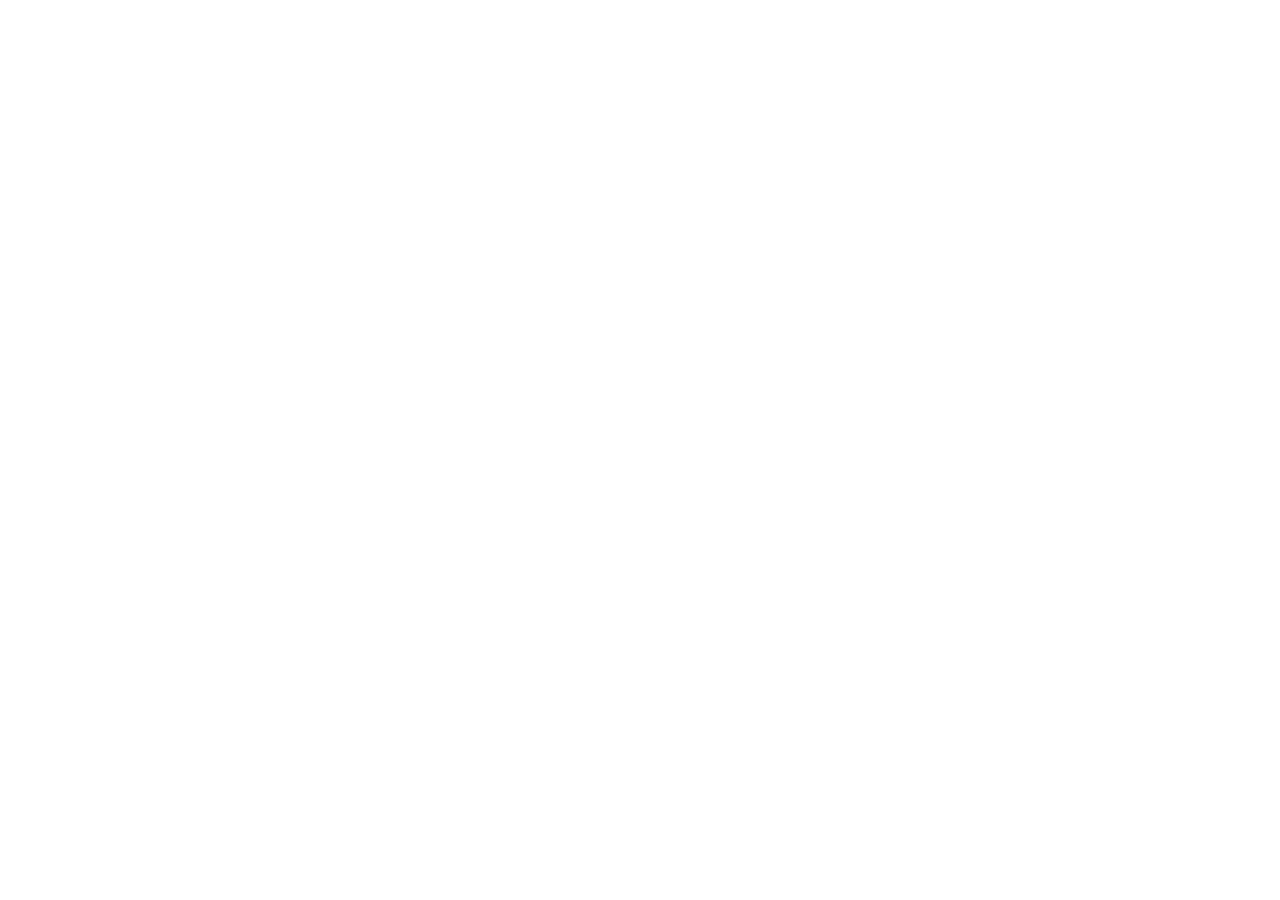
==== WDUnit1/WDLesson1_1Practical/index.html @ d1378f71 "Update" ====
<!DOCTYPE html>
<!-- WD Lesson 1.1: How do we display text on a web page?
     Resources 
      https://www.w3schools.com/html/html_intro.asp
      https://www.w3schools.com/tags/tag_hr.asp
      https://www.w3schools.com/tags/tag_hn.asp
      https://www.w3schools.com/tags/tag_p.asp
-->

<html>
  <head>
    <!-- Challenge 1: Change the title of the page to Exploring Basic HTML -->
    <title>Page Title</title>
    <link href="style.css" rel="stylesheet" type="text/css" />
    <script src="script.js"></script>

  </head>
  <body>
    <!-- Challenge 2: Create a heading, h1 for Web Technologies -->
    
    
    <!-- Challenge 3: Create a heading, h3 for HTML -->

    <!-- Challenge 4: Create a paragraph explaining what is HTML. At least 3 sentences. -->
    
    <!-- Challenge 4a: Insert a horizontal rule, hr -->

    
    <!-- Challenge 5: Create a heading, h3 for CSS -->
    
    <!-- Challenge 6: Create a paragraph explaining what is CSS.  At least 3 sentences. -->
    
    <!-- Challenge 6a: Insert a horizontal rule, hr -->

    
    <!-- Challenge 7: Create a heading, h3 for JavaScript -->
    
    <!-- Challenge 8: Create a paragraph explaining what is JavaScript.  At least 3 sentences. -->
    
    <!-- Challenge 8a: Insert a horizontal rule, hr -->
    
    
    <!-- Challenge Bonus: Similar to the concepts above add one more web technology using a heading 
     and paragraph.  Here are some suggestions of concepts: ReactJS, JQuery, Bootstrap, AFrame -->
  </body>
</html>
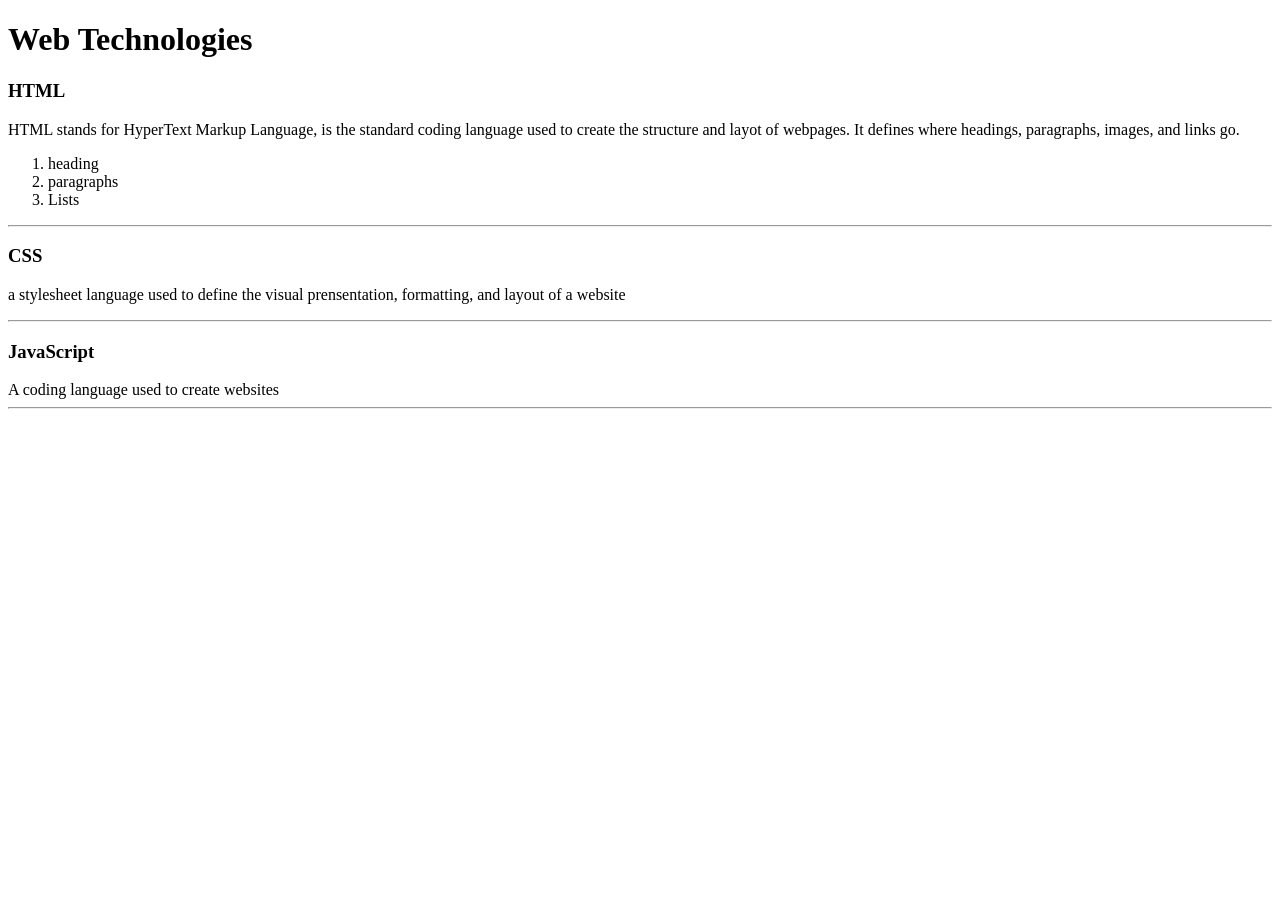
==== commit e1d9ec8e: "update" ====
--- a/WDUnit1/WDLesson1_1Practical/index.html
+++ b/WDUnit1/WDLesson1_1Practical/index.html
@@ -10,36 +10,41 @@
 <html>
   <head>
     <!-- Challenge 1: Change the title of the page to Exploring Basic HTML -->
-    <title>Page Title</title>
+    <title>Exploring Basic HTML</title>
     <link href="style.css" rel="stylesheet" type="text/css" />
     <script src="script.js"></script>
 
   </head>
   <body>
     <!-- Challenge 2: Create a heading, h1 for Web Technologies -->
-    
+    <h1> Web Technologies </h1>
     
     <!-- Challenge 3: Create a heading, h3 for HTML -->
-
+    <h3>HTML</h3>
     <!-- Challenge 4: Create a paragraph explaining what is HTML. At least 3 sentences. -->
-    
+    <p> HTML stands for HyperText Markup Language, is the standard coding language used to create the structure and layot of webpages. It defines where headings, paragraphs, images, and links go. </p>
+    <ol> 
+      <li>heading</li>
+      <li>paragraphs</li>
+      <li>Lists</li>
+      </ol>
     <!-- Challenge 4a: Insert a horizontal rule, hr -->
-
+<hr>
     
     <!-- Challenge 5: Create a heading, h3 for CSS -->
-    
+    <h3> CSS </h3>
     <!-- Challenge 6: Create a paragraph explaining what is CSS.  At least 3 sentences. -->
-    
+    <p> a stylesheet language used to define the visual prensentation, formatting, and layout of a website  </p>
     <!-- Challenge 6a: Insert a horizontal rule, hr -->
 
-    
+    <hr>
     <!-- Challenge 7: Create a heading, h3 for JavaScript -->
-    
+    <h3> JavaScript </h3>
     <!-- Challenge 8: Create a paragraph explaining what is JavaScript.  At least 3 sentences. -->
-    
+    A coding language used to create websites
     <!-- Challenge 8a: Insert a horizontal rule, hr -->
     
-    
+    <hr>
     <!-- Challenge Bonus: Similar to the concepts above add one more web technology using a heading 
      and paragraph.  Here are some suggestions of concepts: ReactJS, JQuery, Bootstrap, AFrame -->
   </body>
